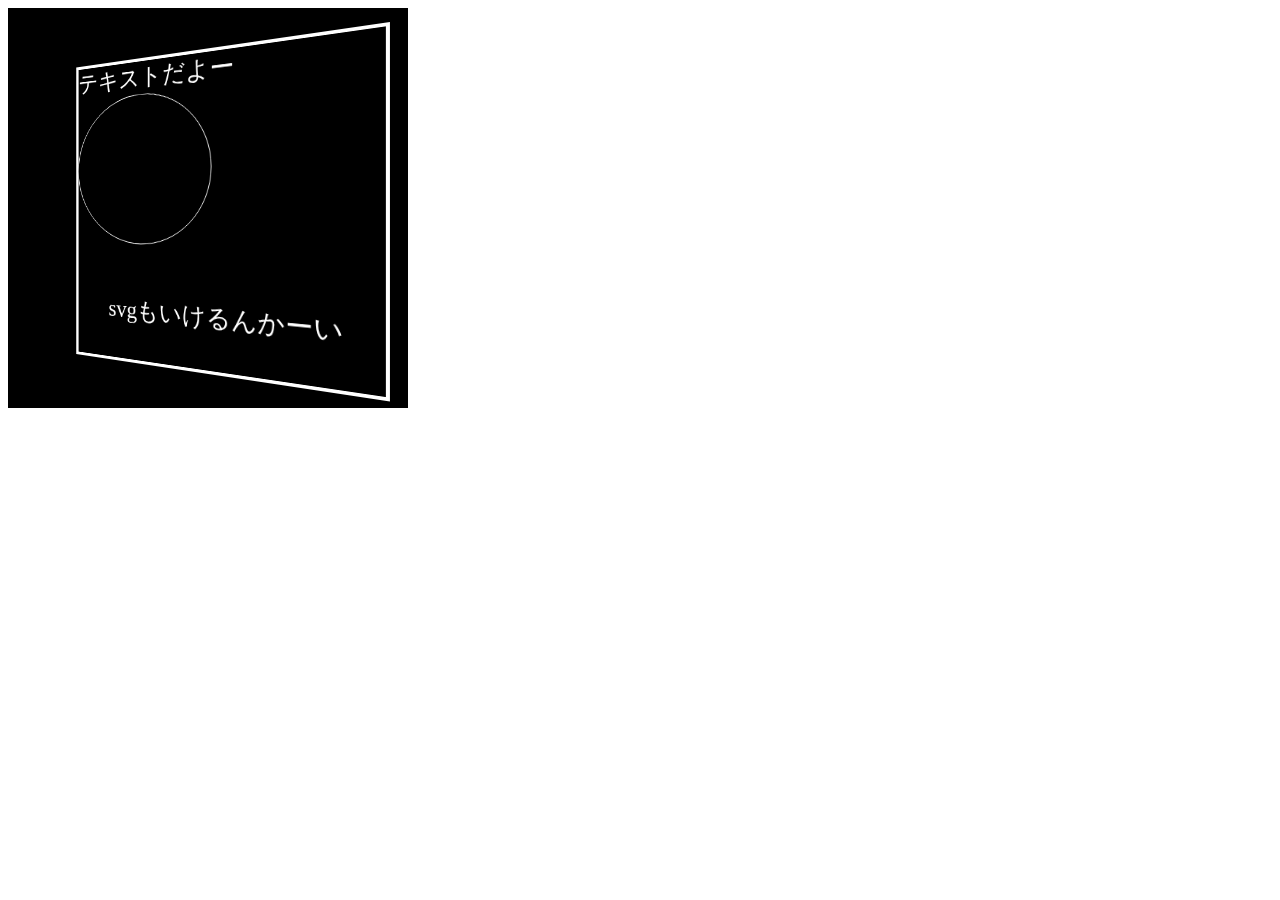
==== index.html @ 13f7d9f1 "initial commit" ====
<!DOCTYPE html>
<html lang="en">

<head>
  <meta charset="UTF-8">
  <meta name="viewport" content="width=device-width, initial-scale=1.0">
  <meta http-equiv="X-UA-Compatible" content="ie=edge">
  <title>Document</title>
  <style>
    .wrapper {
      height: 400px;
      width: 400px;
      background: black;
      perspective: 400px;
      perspective-origin: 50% 50%;
      position: relative;
      overflow: hidden;
    }

    .wall {
      animation: myRotation 10000ms linear infinite;
      border: 4px solid white;
      position: absolute;
      top: 0px;
      height: 400px;
      width: 400px;
      transform-style: preserve-3d;
      transform: translateZ(-100px) rotateY(-20deg);
      color: white;
      font-size: 2rem;
    }

    @keyframes myRotation {
      0% {
        transform: translateZ(-100px) rotateY(0deg);
      }
      100% {
        transform: translateZ(-100px) rotateY(360deg);
      }
    }

    @keyframes changeBorder {
      0% {
        stroke-width: 0px;
        /* stroke: 0px solid white; */
        /* transform: translateZ(-100px) rotateY(0deg); */
      }
      100% {
        stroke-width: 100px;
        /* stroke: 100px solid white; */
        /* transform: translateZ(-100px) rotateY(360deg); */
      }
    }

    circle {
      animation: changeBorder 1000ms infinite;
      stroke: white;
    }

    circle:hover {
      stroke: red;

    }

    svg {
      height: 400px;
      width: 400px;
    }

    text {
      fill: white;
    }
  </style>
</head>

<body>
  <div class="wrapper">
    <div class="wall">
      テキストだよー
      <svg>
        <circle cx=100 cy=100 r=100></circle>
        <text x=50 y=300>svgもいけるんかーい</text>
      </svg>
    </div>
  </div>
  <!-- <div class="world">
    <div class="wall"></div>
    <div class="wall2"></div>
  </div> -->

  <script>
    document.querySelector("circle").addEventListener("pointermove", (ev) => {
      console.log(ev.clientX)
    })

  </script>

</body>

</html>
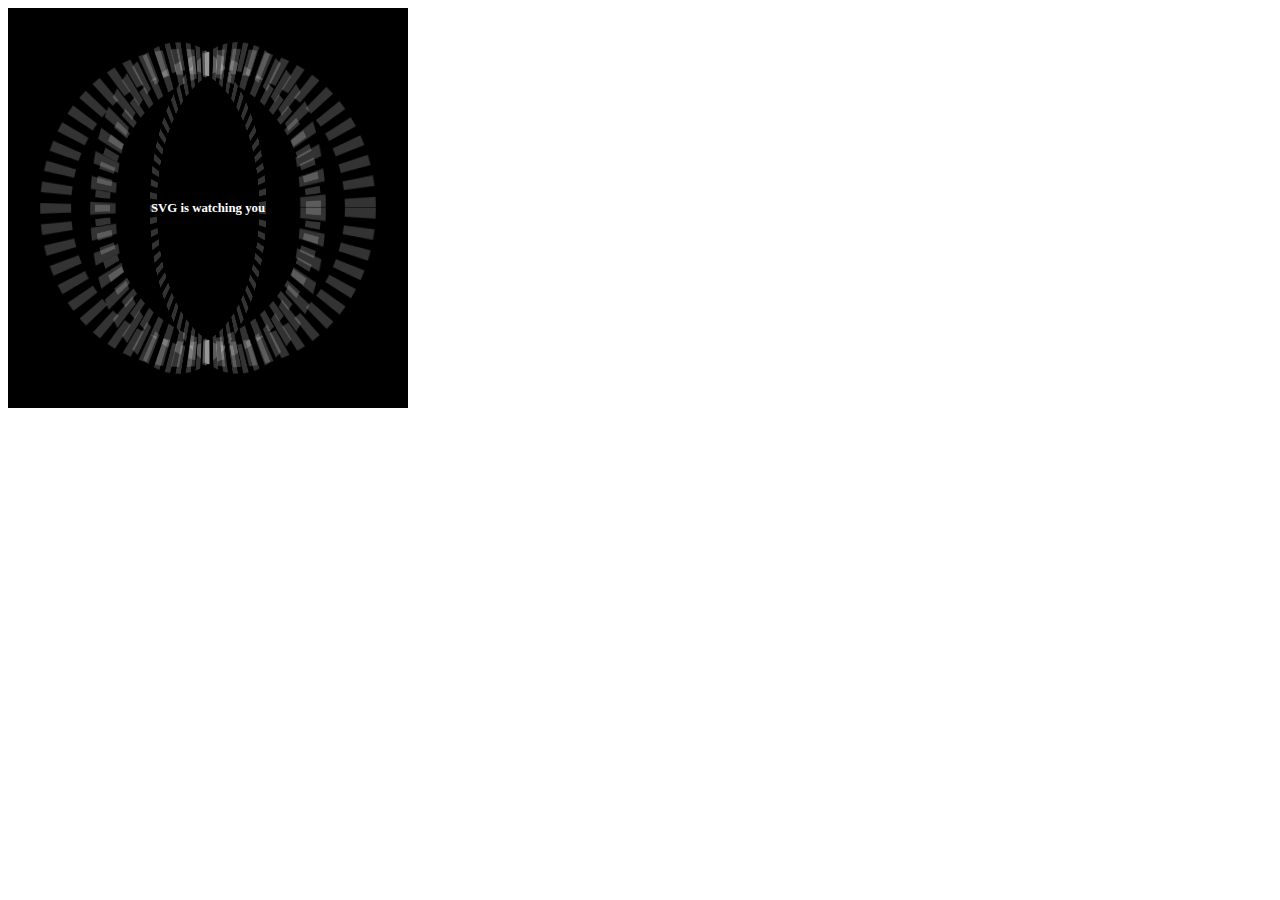
==== commit e30dd9e1: "update" ====
--- a/index.html
+++ b/index.html
@@ -18,16 +18,24 @@
     }
 
     .wall {
-      animation: myRotation 10000ms linear infinite;
-      border: 4px solid white;
       position: absolute;
       top: 0px;
       height: 400px;
       width: 400px;
       transform-style: preserve-3d;
-      transform: translateZ(-100px) rotateY(-20deg);
       color: white;
       font-size: 2rem;
+    }
+
+    .wall--a {
+      transform: translateZ(-100px) rotateY(-30deg);
+      animation: changeBorder 1000ms linear infinite;
+
+    }
+
+    .wall--b {
+      transform: translateZ(-100px) rotateY(30deg);
+      animation: changeBorderReverse 1000ms linear infinite;
     }
 
     @keyframes myRotation {
@@ -41,25 +49,40 @@
 
     @keyframes changeBorder {
       0% {
-        stroke-width: 0px;
+        /* stroke-width: 0px; */
         /* stroke: 0px solid white; */
         /* transform: translateZ(-100px) rotateY(0deg); */
+        stroke-dashoffset: 0;
       }
       100% {
-        stroke-width: 100px;
+        /* stroke-width: 10px; */
         /* stroke: 100px solid white; */
         /* transform: translateZ(-100px) rotateY(360deg); */
+        stroke-dashoffset: 40;
+      }
+    }
+
+    @keyframes changeBorderReverse {
+      0% {
+        /* stroke-width: 0px; */
+        /* stroke: 0px solid white; */
+        /* transform: translateZ(-100px) rotateY(0deg); */
+        stroke-dashoffset: 40;
+      }
+      100% {
+        /* stroke-width: 10px; */
+        /* stroke: 100px solid white; */
+        /* transform: translateZ(-100px) rotateY(360deg); */
+        stroke-dashoffset: 0;
       }
     }
 
     circle {
-      animation: changeBorder 1000ms infinite;
+      fill: none;
       stroke: white;
-    }
-
-    circle:hover {
-      stroke: red;
-
+      stroke-opacity: 0.2;
+      stroke-dasharray: 10;
+      stroke-width: 30px;
     }
 
     svg {
@@ -70,16 +93,53 @@
     text {
       fill: white;
     }
+
+    @keyframes textBlink {
+      0% {
+        opacity: 0;
+      }
+      50% {
+        opacity: 1;
+      }
+      100% {
+        opacity: 0;
+      }
+    }
+
+    .logo {
+      animation: textBlink 3s infinite;
+      color: white;
+      font-size: 0.8rem;
+      text-align: center;
+      line-height: 400px;
+      font-weight: 900;
+    }
   </style>
 </head>
 
 <body>
   <div class="wrapper">
-    <div class="wall">
-      テキストだよー
+    <div class="logo">
+      SVG is watching you
+    </div>
+    <div class="wall wall--a">
       <svg>
-        <circle cx=100 cy=100 r=100></circle>
-        <text x=50 y=300>svgもいけるんかーい</text>
+        <circle cx=200 cy=200 r=180></circle>
+      </svg>
+    </div>
+    <div class="wall wall--b">
+      <svg>
+        <circle cx=200 cy=200 r=180></circle>
+      </svg>
+    </div>
+    <div class="wall wall--a" style="transform: translateZ(-100px) rotateY(-60deg);">
+      <svg>
+        <circle cx=200 cy=200 r=180></circle>
+      </svg>
+    </div>
+    <div class="wall wall--b" style="transform: translateZ(-100px) rotateY(60deg);">
+      <svg>
+        <circle cx=200 cy=200 r=180></circle>
       </svg>
     </div>
   </div>
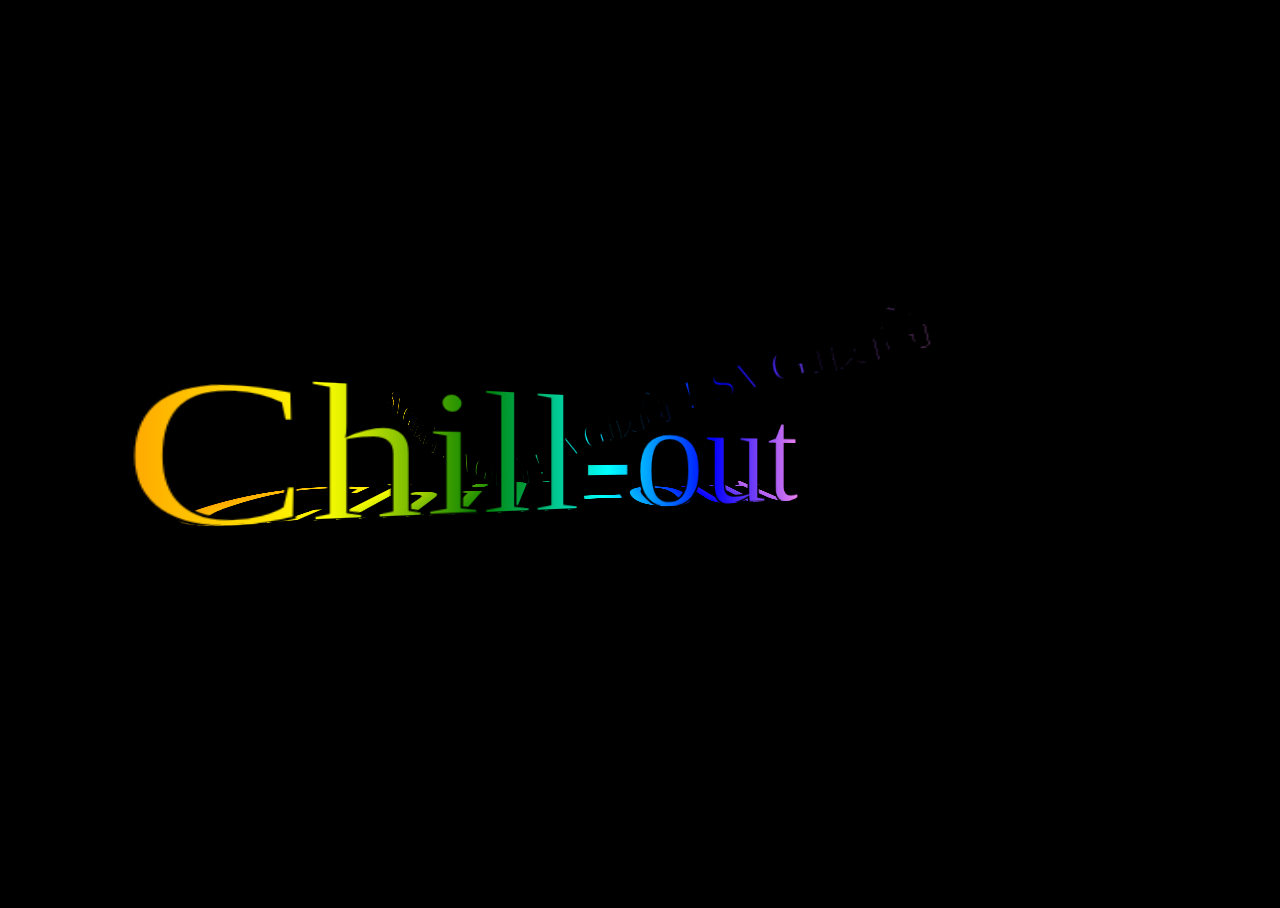
==== commit 63c059be: "add mp3" ====
--- a/index.html
+++ b/index.html
@@ -7,151 +7,138 @@
   <meta http-equiv="X-UA-Compatible" content="ie=edge">
   <title>Document</title>
   <style>
-    .wrapper {
-      height: 400px;
-      width: 400px;
-      background: black;
-      perspective: 400px;
-      perspective-origin: 50% 50%;
-      position: relative;
-      overflow: hidden;
-    }
-
-    .wall {
-      position: absolute;
-      top: 0px;
-      height: 400px;
-      width: 400px;
-      transform-style: preserve-3d;
-      color: white;
-      font-size: 2rem;
-    }
-
-    .wall--a {
-      transform: translateZ(-100px) rotateY(-30deg);
-      animation: changeBorder 1000ms linear infinite;
+    html,
+    body {
+      height: 100vh;
 
     }
 
-    .wall--b {
-      transform: translateZ(-100px) rotateY(30deg);
-      animation: changeBorderReverse 1000ms linear infinite;
+    body {
+      font-family: "HG創英角ﾎﾟｯﾌﾟ体";
+      perspective: 300px;
+      background: black;
+      display: flex;
+      justify-content: center;
+      align-items: center;
+    }
+
+    text {
+      stroke: black;
+    }
+
+    path {
+      fill: none;
+    }
+
+    svg {
+      transform-style: preserve-3d;
+      position: absolute;
+      animation: filter-animation 1000ms infinite;
+    }
+
+    .t1 {
+      transform: translateZ(-10px) rotateY(15deg);
+    }
+
+    .t1--shadow {
+      transform: translateZ(-10px) rotateY(15deg) rotateX(80deg);
+
+    }
+
+    .t2 {
+      transform: translateZ(-10px) rotateY(-25deg);
+    }
+
+    .ett {
+      font-size: 5rem;
+    }
+
+    .ett--shadow {
+      stroke: none;
+    }
+
+    @keyframes filter-animation {
+      0% {
+        filter: hue-rotate(0deg);
+      }
+
+      50% {
+        filter: hue-rotate(100deg);
+      }
+
+      100% {
+        filter: hue-rotate(0deg);
+      }
     }
 
     @keyframes myRotation {
       0% {
-        transform: translateZ(-100px) rotateY(0deg);
+        transform: translateZ(-100px) rotateY(0deg) rotateX(0deg);
       }
       100% {
-        transform: translateZ(-100px) rotateY(360deg);
+        transform: translateZ(-100px) rotateY(360deg) rotateX(360deg);
       }
     }
 
-    @keyframes changeBorder {
-      0% {
-        /* stroke-width: 0px; */
-        /* stroke: 0px solid white; */
-        /* transform: translateZ(-100px) rotateY(0deg); */
-        stroke-dashoffset: 0;
-      }
-      100% {
-        /* stroke-width: 10px; */
-        /* stroke: 100px solid white; */
-        /* transform: translateZ(-100px) rotateY(360deg); */
-        stroke-dashoffset: 40;
-      }
-    }
-
-    @keyframes changeBorderReverse {
-      0% {
-        /* stroke-width: 0px; */
-        /* stroke: 0px solid white; */
-        /* transform: translateZ(-100px) rotateY(0deg); */
-        stroke-dashoffset: 40;
-      }
-      100% {
-        /* stroke-width: 10px; */
-        /* stroke: 100px solid white; */
-        /* transform: translateZ(-100px) rotateY(360deg); */
-        stroke-dashoffset: 0;
-      }
-    }
-
-    circle {
-      fill: none;
-      stroke: white;
-      stroke-opacity: 0.2;
-      stroke-dasharray: 10;
-      stroke-width: 30px;
-    }
-
-    svg {
-      height: 400px;
-      width: 400px;
-    }
-
-    text {
-      fill: white;
-    }
-
-    @keyframes textBlink {
-      0% {
-        opacity: 0;
-      }
-      50% {
-        opacity: 1;
-      }
-      100% {
-        opacity: 0;
-      }
-    }
-
-    .logo {
-      animation: textBlink 3s infinite;
-      color: white;
-      font-size: 0.8rem;
-      text-align: center;
-      line-height: 400px;
-      font-weight: 900;
+    .wrapper {
+      height: 300px;
+      width: 1000px;
+      transform-style: preserve-3d;
+      animation: myRotation 10s linear infinite;
     }
   </style>
 </head>
 
 <body>
+  <audio src="yugata_senaka.mp3" autoplay loop></audio>
+
   <div class="wrapper">
-    <div class="logo">
-      SVG is watching you
-    </div>
-    <div class="wall wall--a">
-      <svg>
-        <circle cx=200 cy=200 r=180></circle>
-      </svg>
-    </div>
-    <div class="wall wall--b">
-      <svg>
-        <circle cx=200 cy=200 r=180></circle>
-      </svg>
-    </div>
-    <div class="wall wall--a" style="transform: translateZ(-100px) rotateY(-60deg);">
-      <svg>
-        <circle cx=200 cy=200 r=180></circle>
-      </svg>
-    </div>
-    <div class="wall wall--b" style="transform: translateZ(-100px) rotateY(60deg);">
-      <svg>
-        <circle cx=200 cy=200 r=180></circle>
-      </svg>
-    </div>
+    <svg viewBox="0 0 500 200" class="t1 t1--shadow">
+      <text fill="url(#g0)" x=60 y=100 class="ett ett--shadow">Chill-out</text>
+    </svg>
+    <svg viewBox="0 0 500 200" class="t1">
+      <text fill="url(#g0)" x=60 y=100 class="ett">Chill-out</text>
+    </svg>
+
+    <svg viewBox="0 0 400 200" class="t2">
+      <defs>
+        <linearGradient id="g0">
+          <stop offset="0.0" stop-color="orange" />
+          <stop offset="0.2" stop-color="yellow" />
+          <stop offset="0.4" stop-color="green" />
+          <stop offset="0.6" stop-color="cyan" />
+          <stop offset="0.8" stop-color="blue" />
+          <stop offset="1" stop-color="violet" />
+        </linearGradient>
+        <linearGradient id="g1" x1="0" x2="0" y1="0" y2="1">
+          <stop offset="0.0" stop-color="white" />
+          <stop offset="1" stop-color="gray" />
+        </linearGradient>
+      </defs>
+      <path id="curve" d="M10 80 Q 100 10, 150 80 T 300 80" />
+      <text fill=url(#g0)>
+        <textPath alignment-baseline="top" xlink:href="#curve">
+          SVG最高！SVG最高！SVG最高！SVG最高！SVG最高！SVG最高！
+        </textPath>
+      </text>
+    </svg>
+
   </div>
-  <!-- <div class="world">
-    <div class="wall"></div>
-    <div class="wall2"></div>
-  </div> -->
 
   <script>
-    document.querySelector("circle").addEventListener("pointermove", (ev) => {
-      console.log(ev.clientX)
-    })
+    let counter = 0
+    function d2y(cnt, offset) {
+      return Math.cos((cnt + offset) * 0.017453)
+    }
+
+    setInterval(() => {
+      counter += 2
+
+      document.querySelector("#curve").setAttribute(
+        "d",
+        `M10 ${d2y(counter, 90) * 50 + 50} Q 100 ${d2y(counter, 180) * 50 + 50}, 150 ${d2y(counter, 270) * 30 + 50} T 300 ${d2y(counter, 0) * 30 + 50}`
+      )
+    }, 10)
 
   </script>
 
